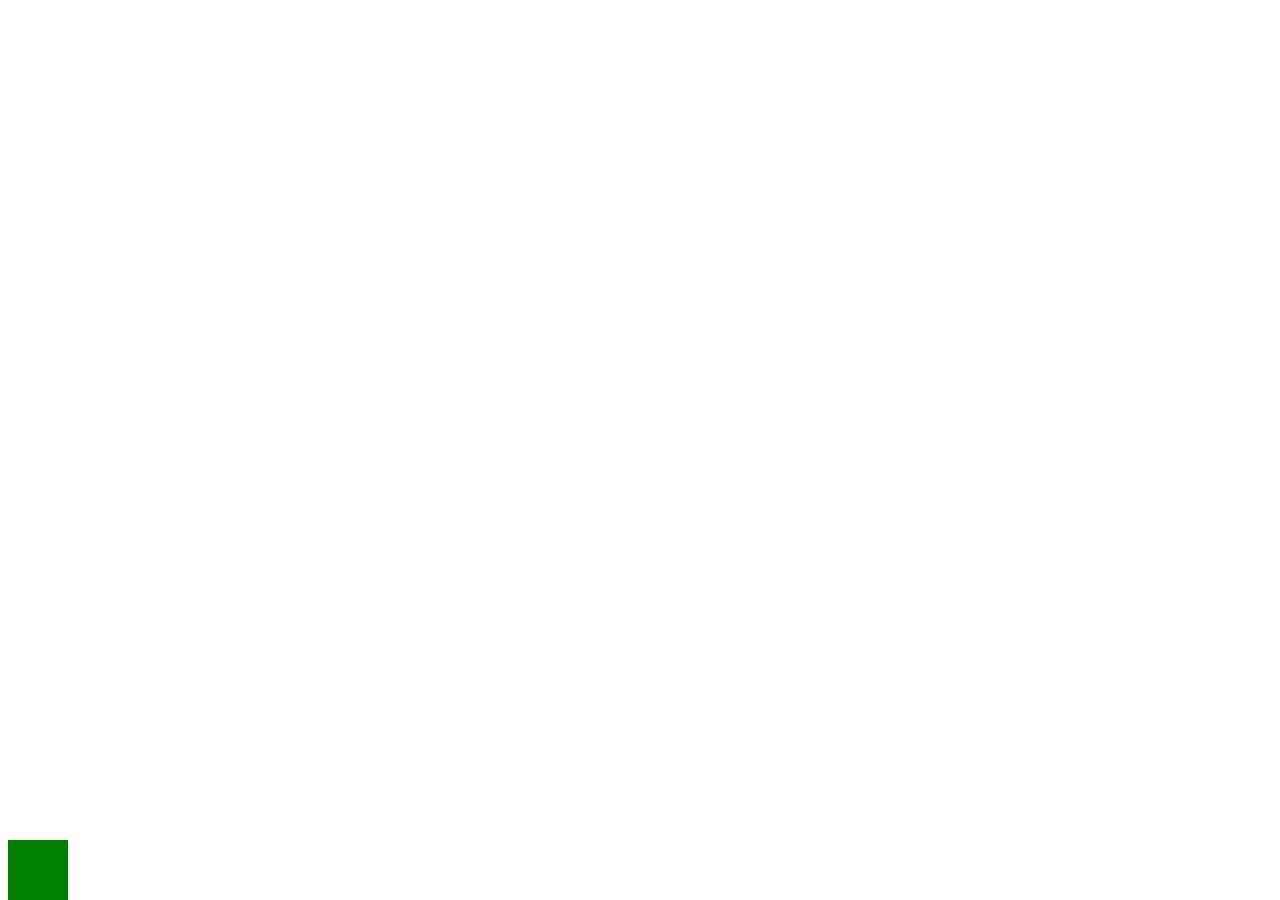
==== index.html @ 08192140 "add first div" ====
<!DOCTYPE html>
<html lang="pt-br">
<head>
    <meta charset="UTF-8">
    <meta name="viewport" content="width=device-width, initial-scale=1.0">
    <link rel="stylesheet" href="assets/css/style.css">
    <title>Dinossaur Game</title>
</head>
<body>
    <div class="background">
        <div class="dino">
            
        </div>
    </div>    

    <script src="assets/js/main.js"></script>
</body>
</html>
---- assets/css/style.css ----
.dino {
    width: 60px;
    height: 60px;
    background: green;
    position: absolute;
    bottom: 0;
}
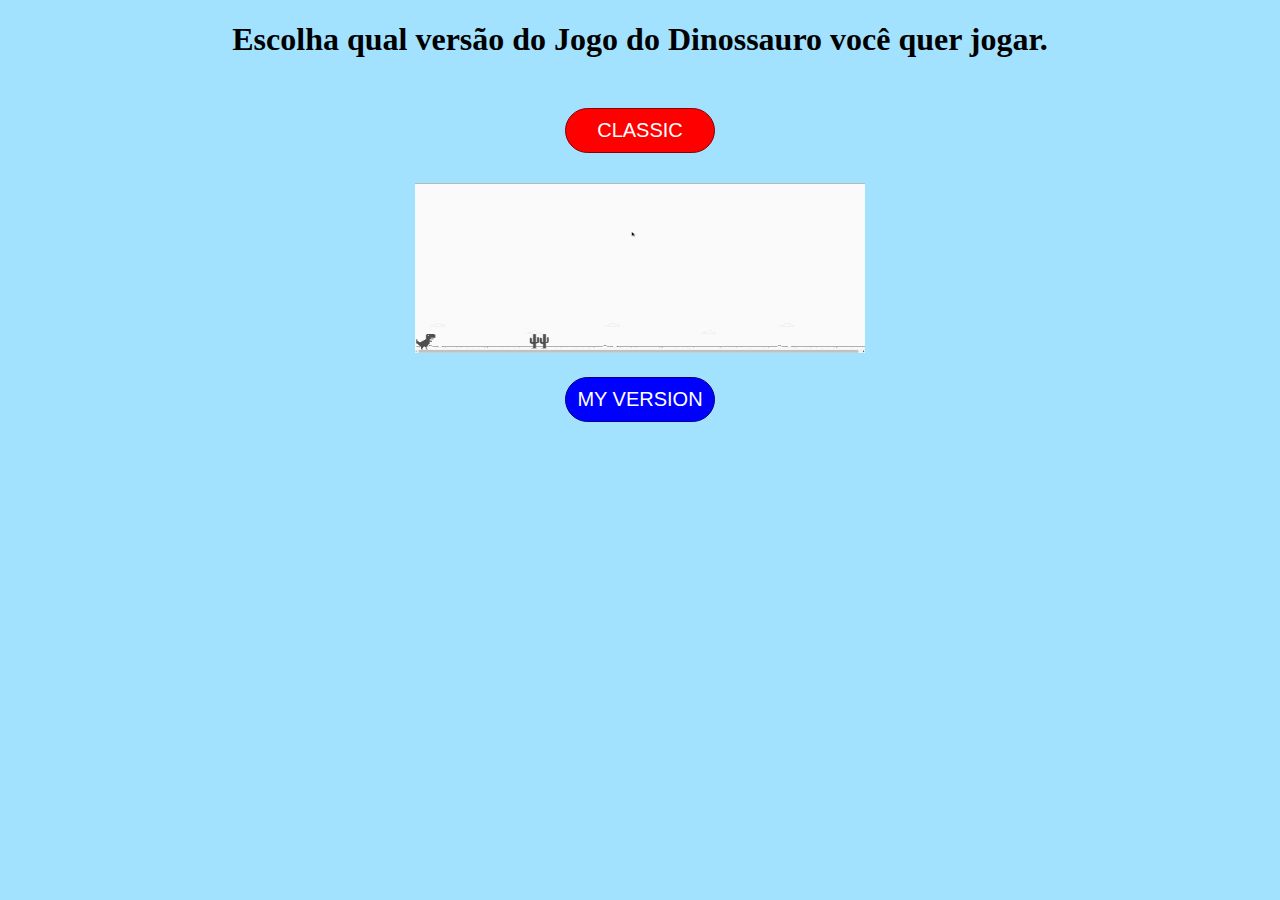
==== commit 75c93e93: "classic" ====
--- a/index.html
+++ b/index.html
@@ -3,16 +3,70 @@
 <head>
     <meta charset="UTF-8">
     <meta name="viewport" content="width=device-width, initial-scale=1.0">
-    <link rel="stylesheet" href="assets/css/style.css">
+    <style>
+        body {
+            text-align: center;
+            background-color: #a3e2ff;
+        }
+        h1 {
+            margin-bottom: 50px;
+        }
+        .myversion {
+            background-color: blue;
+            width: 150px;
+            border: 1px solid darkblue;
+            padding: 10px 10px;
+            border-radius: 30px;
+            color: white;
+            font-size: 20px;
+            text-transform: uppercase;
+            outline: none;
+            transition: .2s;
+        }
+        .myversion:hover {
+            background-color: darkblue;
+            border: 1px solid darkblue;
+            transition: .2s;
+            cursor: pointer;
+        }
+        .classic {
+            margin-bottom: 30px;
+            background-color: red;
+            width: 150px;
+            border: 1px solid darkred;
+            padding: 10px 10px;
+            border-radius: 30px;
+            color: white;
+            font-size: 20px;
+            text-transform: uppercase;
+            outline: none;
+            transition: .2s;
+        }
+        .classic:hover {
+            background-color: darkred;
+            border: 1px solid darkred;
+            transition: .2s;
+            cursor: pointer;
+        }
+    </style>
     <title>Dinossaur Game</title>
 </head>
 <body>
-    <div class="background">
-        <div class="dino">
-            
-        </div>
-    </div>    
-
-    <script src="assets/js/main.js"></script>
+    <h1>
+        Escolha qual versão do Jogo do Dinossauro você quer jogar.
+    </h1>
+    <a href="">
+        <button class="classic">
+            Classic
+        </button>
+    </a>
+    </br>
+    <img src="assets/media/classic.gif" style="height: 170px; width: 450px; margin-bottom: 20px;">
+    </br>
+    <a href="">
+        <button class="myversion">
+            My Version
+        </button>
+    </a>
 </body>
 </html>